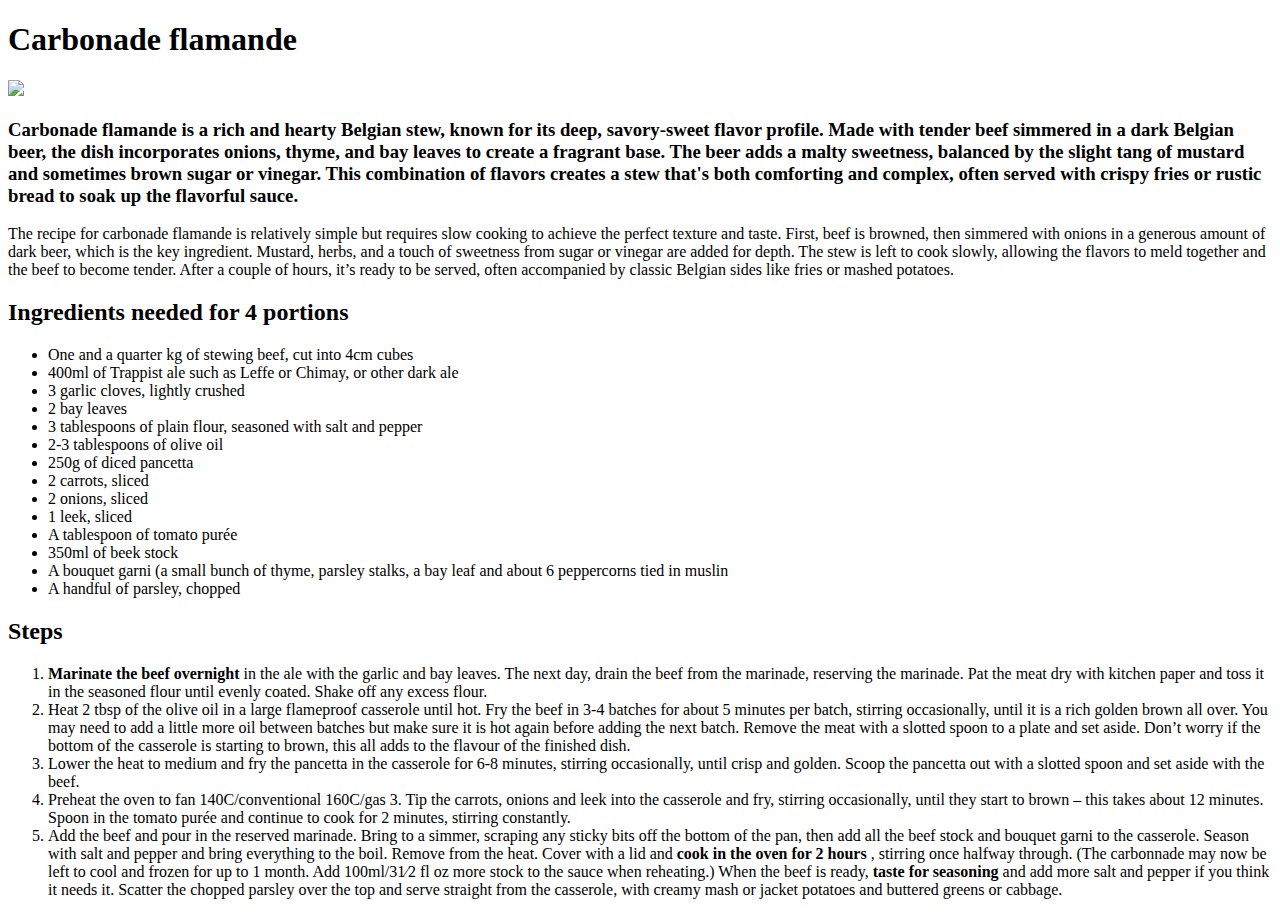
==== recipes/carbonade.html @ d85019fb "Added carbonade flamande recipe" ====
<!DOCTYPE html>
<html lang="en">
<head>
    <meta charset="UTF-8">
    <title>Carbonade flamande</title>
</head>
<body>
    <h1> Carbonade flamande </h1>
    <img src = "https://www.julieandrieu.com/media/cache/web_recipe_detail/uploads/2021/BH/mars/carbonnade_bh_mars.jpg">
    <h3> Carbonade flamande is a rich and hearty Belgian stew, known for its deep, savory-sweet flavor profile. 
        Made with tender beef simmered in a dark Belgian beer, the dish incorporates onions, thyme, and bay leaves to create a fragrant base. 
        The beer adds a malty sweetness, balanced by the slight tang of mustard and sometimes brown sugar or vinegar. 
        This combination of flavors creates a stew that's both comforting and complex, often served with crispy fries or rustic bread to soak up the flavorful sauce. </h3>
    <p> The recipe for carbonade flamande is relatively simple but requires slow cooking to achieve the perfect texture and taste. 
        First, beef is browned, then simmered with onions in a generous amount of dark beer, which is the key ingredient. 
        Mustard, herbs, and a touch of sweetness from sugar or vinegar are added for depth. The stew is left to cook slowly, allowing the flavors to meld together and the beef to become tender. 
        After a couple of hours, it’s ready to be served, often accompanied by classic Belgian sides like fries or mashed potatoes. </p>
    <h2> Ingredients needed for 4 portions </h2>
    <ul>
        <li> One and a quarter kg of stewing beef, cut into 4cm cubes</li>
        <li> 400ml of Trappist ale such as Leffe or Chimay, or other dark ale</li>
        <li> 3 garlic cloves, lightly crushed </li>
        <li> 2 bay leaves </li>
        <li> 3 tablespoons of plain flour, seasoned with salt and pepper </li>
        <li> 2-3 tablespoons of olive oil </li>
        <li> 250g of diced pancetta </li>
        <li> 2 carrots, sliced </li>
        <li> 2 onions, sliced </li>
        <li> 1 leek, sliced </li>
        <li> A tablespoon of tomato purée </li>
        <li> 350ml of beek stock </li>
        <li> A bouquet garni (a small bunch of thyme, parsley stalks, a bay leaf and about 6 peppercorns tied in muslin</li>
        <li> A handful of parsley, chopped </li>
    </ul>
    <h2> Steps </h2>
    <ol>
        <li> <strong> Marinate the beef overnight </strong> in the ale with the garlic and bay leaves. 
            The next day, drain the beef from the marinade, reserving the marinade. 
            Pat the meat dry with kitchen paper and toss it in the seasoned flour until evenly coated. 
            Shake off any excess flour. </li>
        <li> Heat 2 tbsp of the olive oil in a large flameproof casserole until hot. 
            Fry the beef in 3-4 batches for about 5 minutes per batch, stirring occasionally, until it is a rich golden brown all over. 
            You may need to add a little more oil between batches but make sure it is hot again before adding the next batch. 
            Remove the meat with a slotted spoon to a plate and set aside. Don’t worry if the bottom of the casserole is starting to brown, this all adds to the flavour of the finished dish. </li>
        <li> Lower the heat to medium and fry the pancetta in the casserole for 6-8 minutes, stirring occasionally, until crisp and golden. 
            Scoop the pancetta out with a slotted spoon and set aside with the beef.</li>
        <li> Preheat the oven to fan 140C/conventional 160C/gas 3. Tip the carrots, onions and leek into the casserole and fry, stirring occasionally, until they start to brown – this takes about 12 minutes. 
            Spoon in the tomato purée and continue to cook for 2 minutes, stirring constantly. </li>
        <li> Add the beef and pour in the reserved marinade. Bring to a simmer, scraping any sticky bits off the bottom of the pan, then add all the beef stock and bouquet garni to the casserole. 
            Season with salt and pepper and bring everything to the boil. Remove from the heat. Cover with a lid and <strong> cook in the oven for 2 hours </strong>, stirring once halfway through. 
            (The carbonnade may now be left to cool and frozen for up to 1 month. Add 100ml/31⁄2 fl oz more stock to the sauce when reheating.) 
            When the beef is ready, <strong> taste for seasoning </strong> and add more salt and pepper if you think it needs it. 
            Scatter the chopped parsley over the top and serve straight from the casserole, with creamy mash or jacket potatoes and buttered greens or cabbage. </li>
    </ol>
</body>
</html>
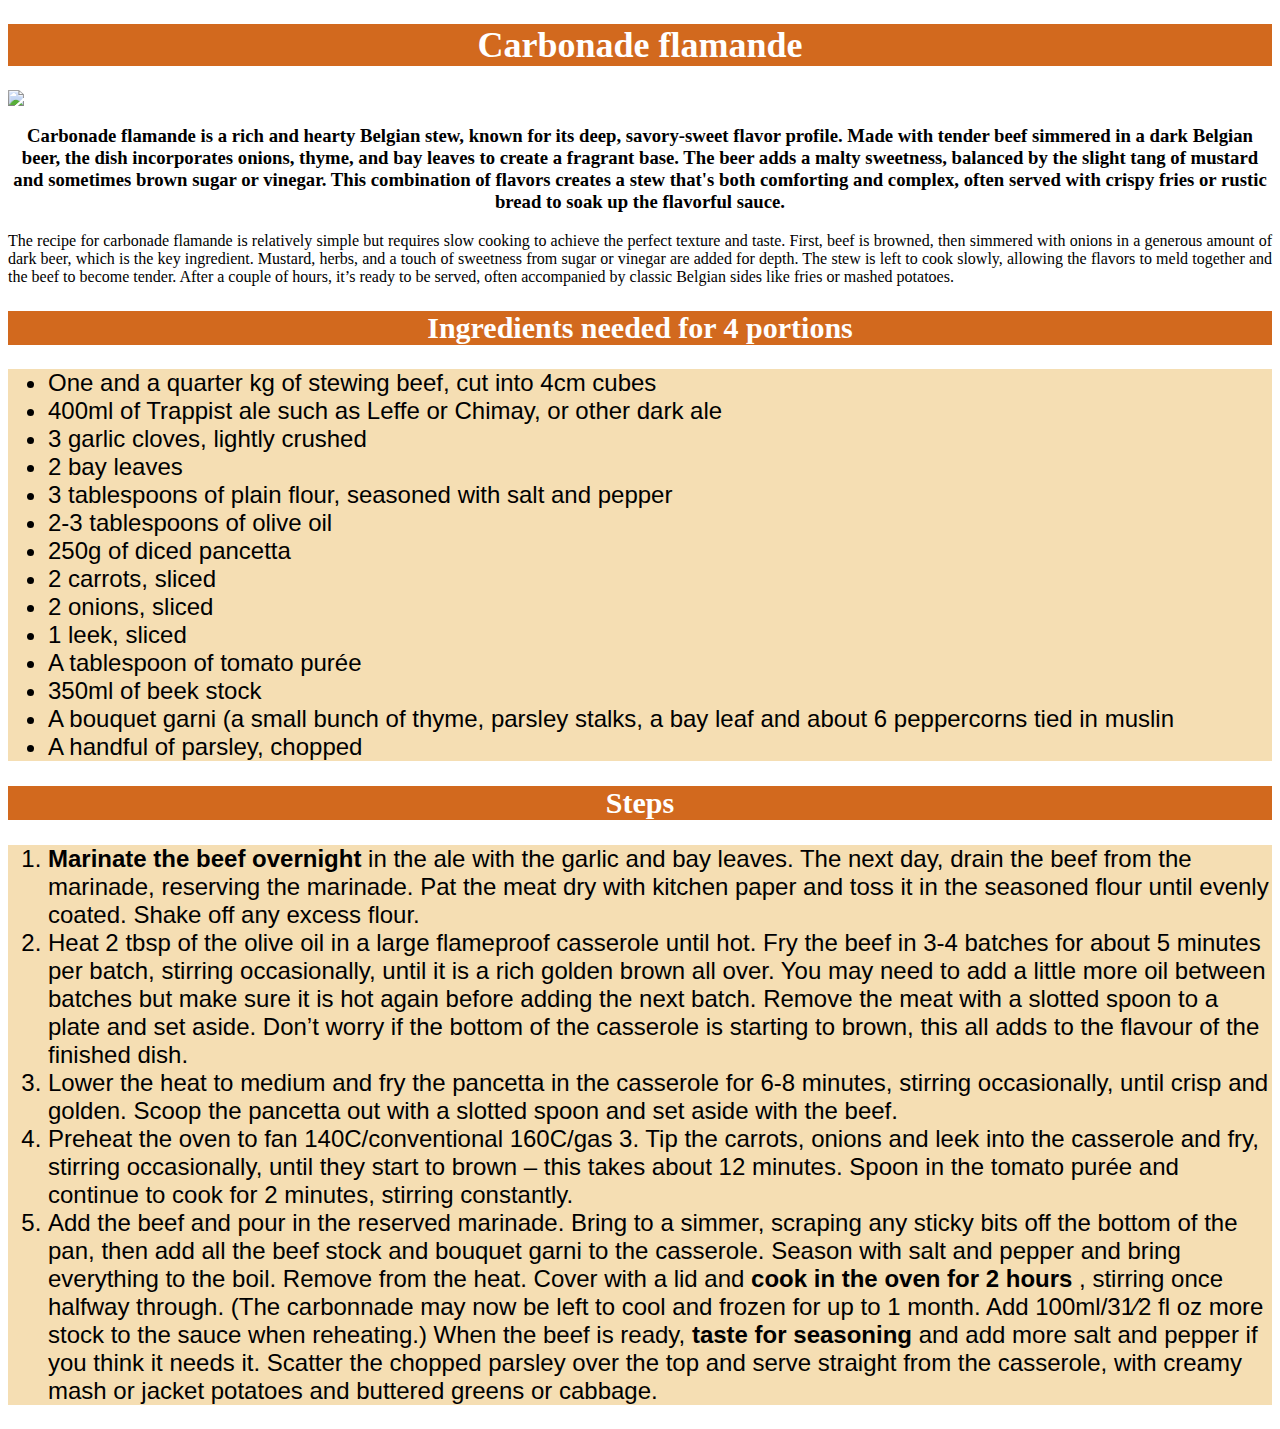
==== commit e043b040: "Added CSS layer" ====
--- a/recipes/carbonade.html
+++ b/recipes/carbonade.html
@@ -2,6 +2,7 @@
 <html lang="en">
 <head>
     <meta charset="UTF-8">
+    <link rel = "stylesheet" href = "../style.css">
     <title>Carbonade flamande</title>
 </head>
 <body>
--- a/style.css
+++ b/style.css
@@ -0,0 +1,27 @@
+h1,h2{
+    background-color: chocolate ;
+    color: white;
+    font-size: 36px;
+    font-family: 'Times New Roman', Times, serif;
+    text-align: center;
+}
+ul,ol{
+    font-size: 24px;
+    background-color: wheat;
+    font-family:'Franklin Gothic Medium', 'Arial Narrow', Arial, sans-serif;
+}
+h2{
+    font-size: 30px;
+}
+h3{
+    text-align: center;
+}
+p{
+    font-weight: lighter;
+    text-align: justify;
+}
+img{
+    display: block;
+    margin-left: auto;
+    margin-right: auto;
+}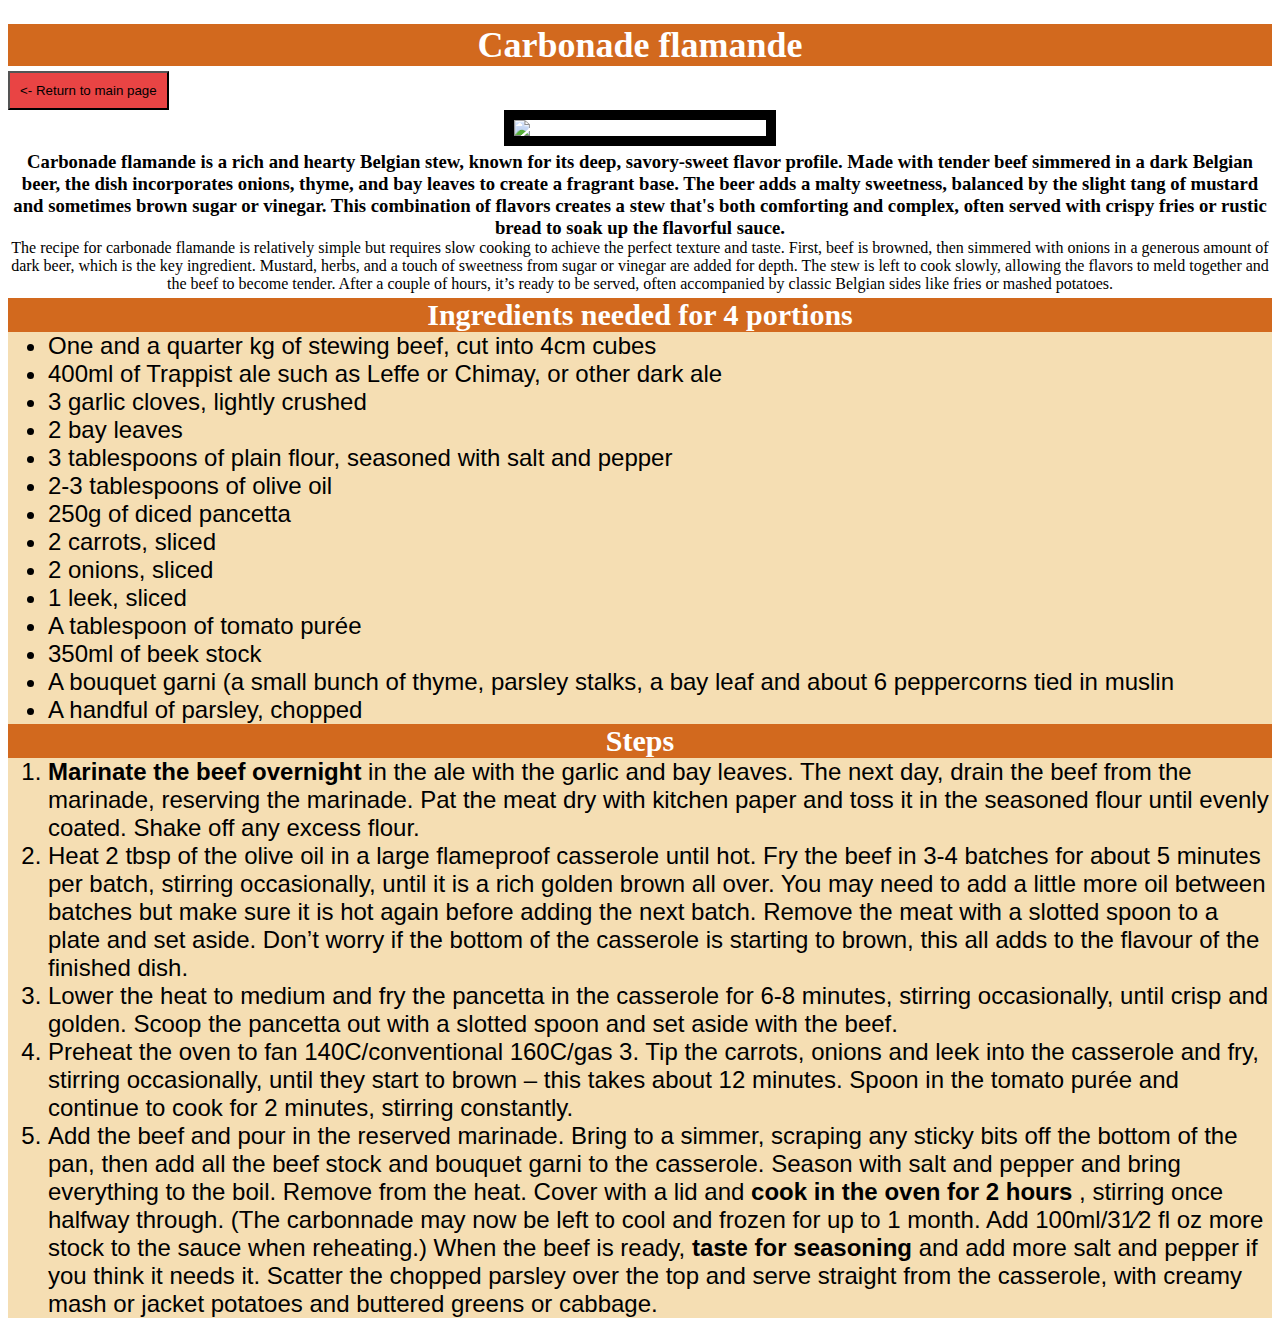
==== commit 5a334710: "Added a block/inline layer using CSS box model" ====
--- a/recipes/carbonade.html
+++ b/recipes/carbonade.html
@@ -3,10 +3,12 @@
 <head>
     <meta charset="UTF-8">
     <link rel = "stylesheet" href = "../style.css">
+    <meta name="viewport" content="width=device-width, initial-scale=1.0"> 
     <title>Carbonade flamande</title>
 </head>
 <body>
     <h1> Carbonade flamande </h1>
+    <a href = "../index.html"><button> <- Return to main page  </button>  </a> 
     <img src = "https://www.julieandrieu.com/media/cache/web_recipe_detail/uploads/2021/BH/mars/carbonnade_bh_mars.jpg">
     <h3> Carbonade flamande is a rich and hearty Belgian stew, known for its deep, savory-sweet flavor profile. 
         Made with tender beef simmered in a dark Belgian beer, the dish incorporates onions, thyme, and bay leaves to create a fragrant base. 
--- a/style.css
+++ b/style.css
@@ -4,24 +4,43 @@
     font-size: 36px;
     font-family: 'Times New Roman', Times, serif;
     text-align: center;
+    margin-bottom: 5px;
 }
 ul,ol{
     font-size: 24px;
     background-color: wheat;
     font-family:'Franklin Gothic Medium', 'Arial Narrow', Arial, sans-serif;
+    margin-bottom: 0px;
+    margin-top: 0px;
 }
 h2{
     font-size: 30px;
+    margin-top: 0px;
+    margin-bottom: 0px;
 }
 h3{
     text-align: center;
+    margin-top: 5px;
+    margin-bottom: 0px;
 }
 p{
     font-weight: lighter;
-    text-align: justify;
+    text-align: center;
+    margin-top: 0px;
+    margin-bottom: 5px;
 }
 img{
     display: block;
+    margin-right: auto;
     margin-left: auto;
-    margin-right: auto;
+    border: 10px solid black;
+    width:20%
+}
+a{
+    text-decoration: none;
+}
+button{
+    display: block;
+    padding: 10px;
+    background-color: rgb(233, 68, 68);
 }